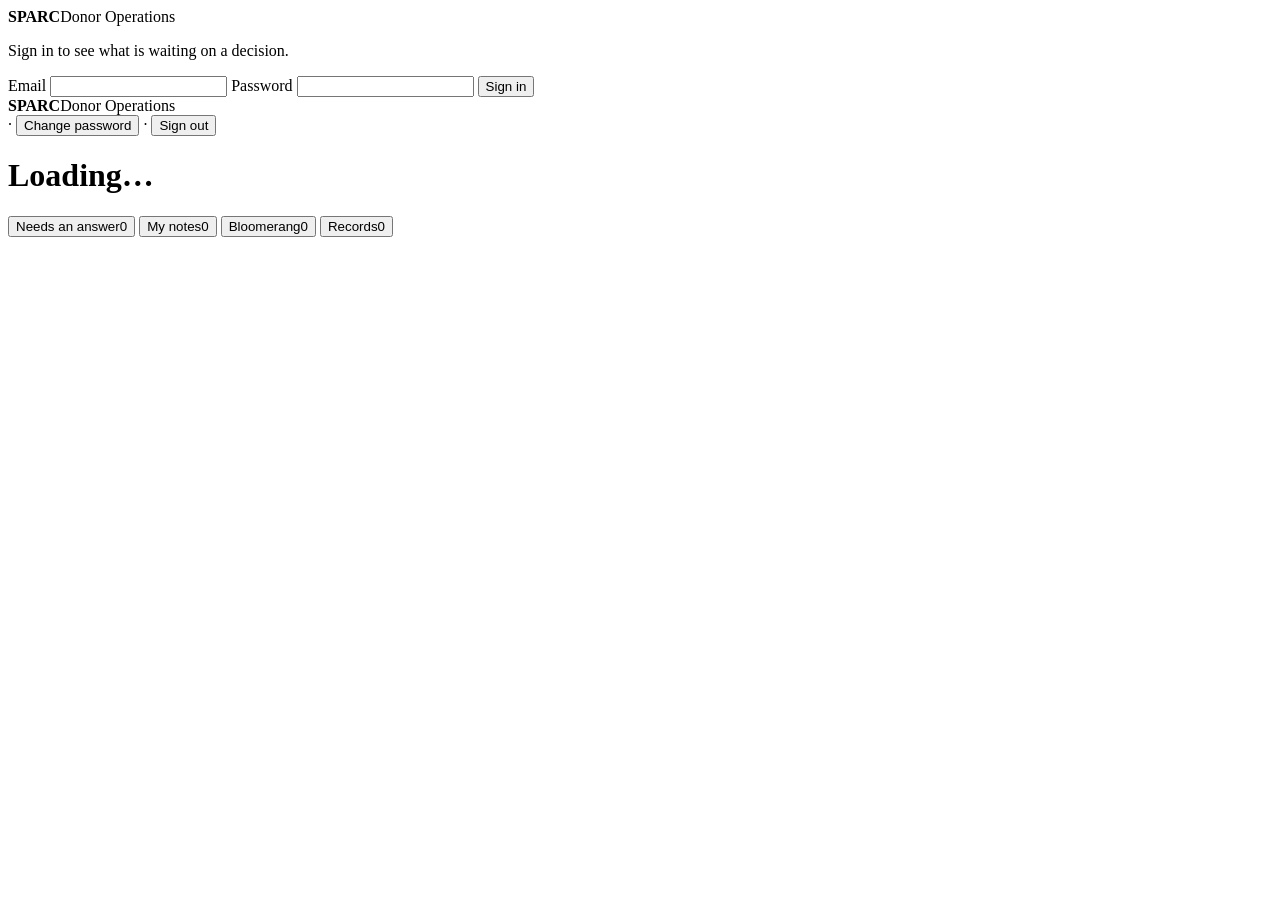
==== public/devdash/index.html @ ec533903 "Serve the dashboard under a /devdash base path Amends the previous commit's approach. Making the ass" ====
<!doctype html>
<html lang="en">
<head>
<meta charset="utf-8">
<meta name="viewport" content="width=device-width, initial-scale=1">
<meta name="robots" content="noindex, nofollow">
<title>SPARC — Donor Operations</title>
<link rel="stylesheet" href="/devdash/app.css">
</head>
<body>

<div class="signin-wrap" id="signinView">
  <form class="signin" id="signinForm">
    <div class="mark"><b>SPARC</b><span>Donor Operations</span></div>
    <p class="signin-sub">Sign in to see what is waiting on a decision.</p>
    <div id="signinMsg"></div>
    <label for="email">Email</label>
    <input class="field" id="email" type="email" autocomplete="username" required>
    <label for="password">Password</label>
    <input class="field" id="password" type="password" autocomplete="current-password" required>
    <button class="btn btn-full" id="signinBtn" type="submit">Sign in</button>
  </form>
</div>

<div id="appView" class="hidden">
  <div class="topbar"><div class="topbar-in">
    <div class="mark"><b>SPARC</b><span>Donor Operations</span></div>
    <div class="who"><span id="whoName"></span> ·
      <button class="link" id="pwBtn">Change password</button> ·
      <button class="link" id="signoutBtn">Sign out</button></div>
  </div></div>

  <main>
    <div class="lede"><h1 id="lede">Loading…</h1><p id="ledeSub"></p></div>

    <div class="tabs" role="tablist">
      <button class="tab" role="tab" data-tab="questions" aria-selected="true">Needs an answer<span class="pill pill-amber" id="cQ">0</span></button>
      <button class="tab" role="tab" data-tab="notes" aria-selected="false">My notes<span class="pill pill-blue" id="cN">0</span></button>
      <button class="tab" role="tab" data-tab="bloomerang" aria-selected="false">Bloomerang<span class="pill pill-blue" id="cB">0</span></button>
      <button class="tab" role="tab" data-tab="records" aria-selected="false">Records<span class="pill pill-grey" id="cR">0</span></button>
    </div>

    <section id="panel-questions"></section>
    <section id="panel-notes" class="hidden"></section>
    <section id="panel-bloomerang" class="hidden"></section>
    <section id="panel-records" class="hidden"></section>
  </main>
</div>

<script src="/devdash/app.js"></script>
</body>
</html>
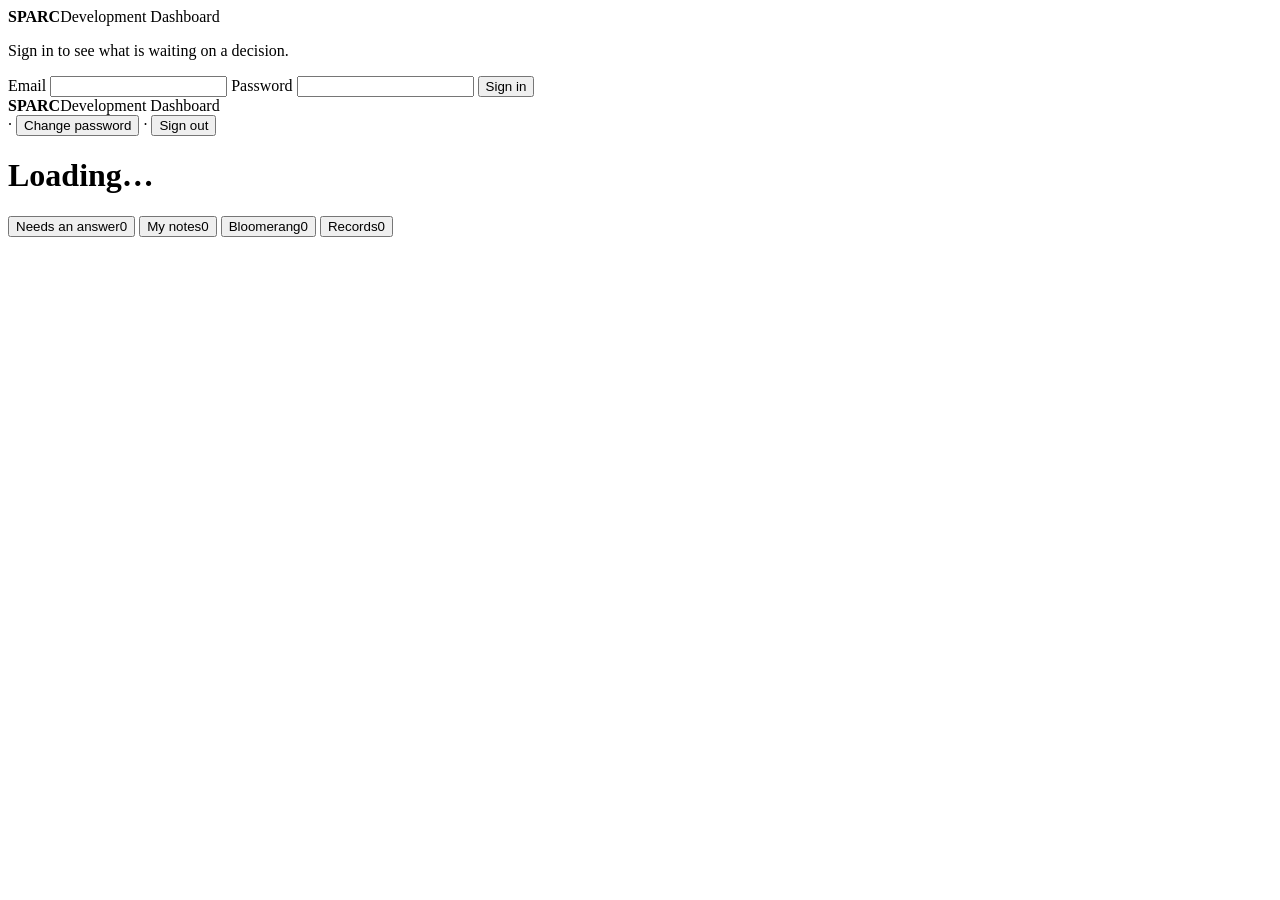
==== commit d164d6e3: "Rename the product to Development Dashboard Title, both .mark blocks (sign-in card and topbar), READ" ====
--- a/public/devdash/index.html
+++ b/public/devdash/index.html
@@ -4,14 +4,14 @@
 <meta charset="utf-8">
 <meta name="viewport" content="width=device-width, initial-scale=1">
 <meta name="robots" content="noindex, nofollow">
-<title>SPARC — Donor Operations</title>
+<title>SPARC — Development Dashboard</title>
 <link rel="stylesheet" href="/devdash/app.css">
 </head>
 <body>
 
 <div class="signin-wrap" id="signinView">
   <form class="signin" id="signinForm">
-    <div class="mark"><b>SPARC</b><span>Donor Operations</span></div>
+    <div class="mark"><b>SPARC</b><span>Development Dashboard</span></div>
     <p class="signin-sub">Sign in to see what is waiting on a decision.</p>
     <div id="signinMsg"></div>
     <label for="email">Email</label>
@@ -24,7 +24,7 @@
 
 <div id="appView" class="hidden">
   <div class="topbar"><div class="topbar-in">
-    <div class="mark"><b>SPARC</b><span>Donor Operations</span></div>
+    <div class="mark"><b>SPARC</b><span>Development Dashboard</span></div>
     <div class="who"><span id="whoName"></span> ·
       <button class="link" id="pwBtn">Change password</button> ·
       <button class="link" id="signoutBtn">Sign out</button></div>
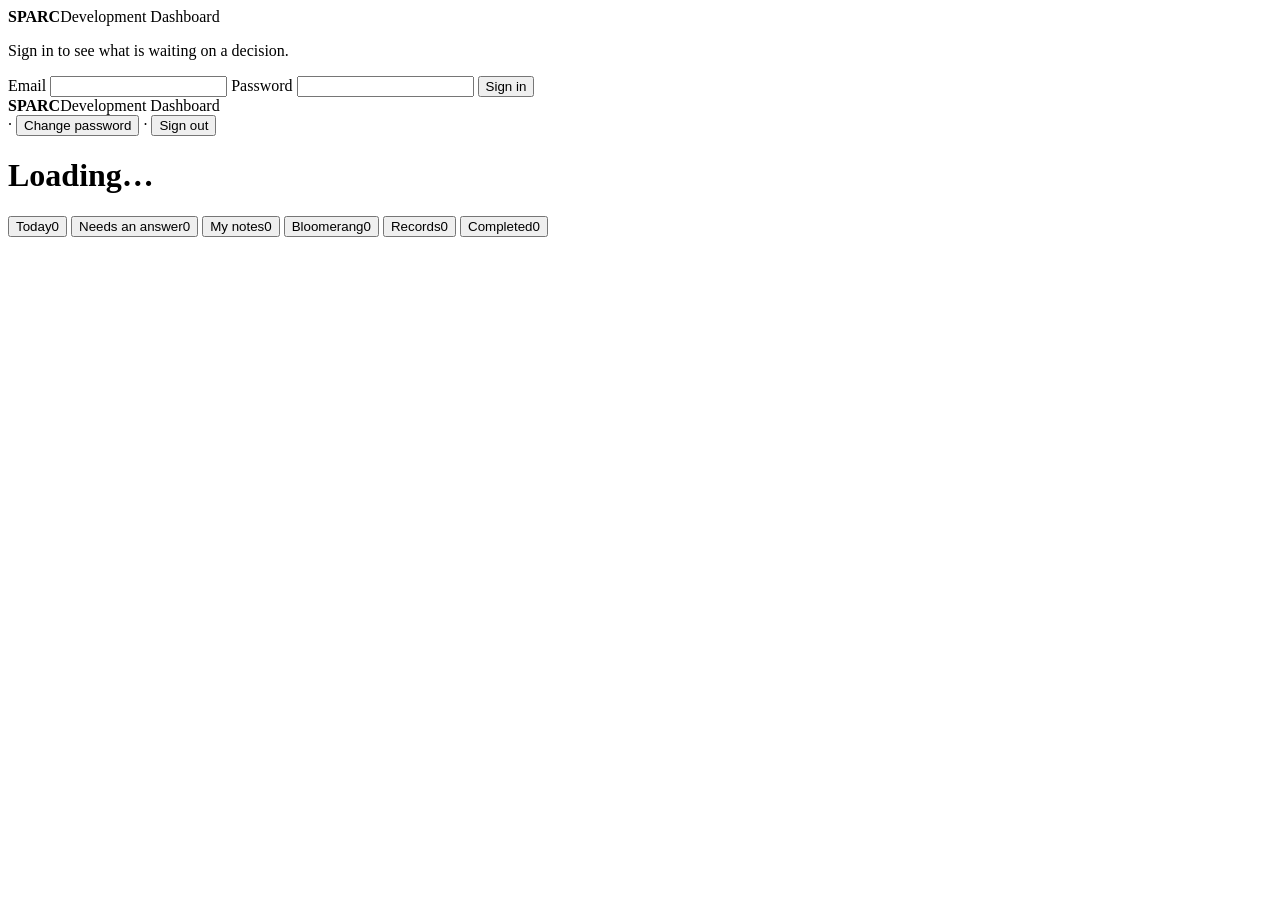
==== commit 23be5e32: "Add the Today and Completed panels Today is what Erica opens the dashboard to see, so it leads the t" ====
--- a/public/devdash/index.html
+++ b/public/devdash/index.html
@@ -34,16 +34,20 @@
     <div class="lede"><h1 id="lede">Loading…</h1><p id="ledeSub"></p></div>
 
     <div class="tabs" role="tablist">
-      <button class="tab" role="tab" data-tab="questions" aria-selected="true">Needs an answer<span class="pill pill-amber" id="cQ">0</span></button>
+      <button class="tab" role="tab" data-tab="today" aria-selected="true">Today<span class="pill pill-amber" id="cT">0</span></button>
+      <button class="tab" role="tab" data-tab="questions" aria-selected="false">Needs an answer<span class="pill pill-amber" id="cQ">0</span></button>
       <button class="tab" role="tab" data-tab="notes" aria-selected="false">My notes<span class="pill pill-blue" id="cN">0</span></button>
       <button class="tab" role="tab" data-tab="bloomerang" aria-selected="false">Bloomerang<span class="pill pill-blue" id="cB">0</span></button>
       <button class="tab" role="tab" data-tab="records" aria-selected="false">Records<span class="pill pill-grey" id="cR">0</span></button>
+      <button class="tab" role="tab" data-tab="completed" aria-selected="false">Completed<span class="pill pill-grey" id="cC">0</span></button>
     </div>
 
-    <section id="panel-questions"></section>
+    <section id="panel-today"></section>
+    <section id="panel-questions" class="hidden"></section>
     <section id="panel-notes" class="hidden"></section>
     <section id="panel-bloomerang" class="hidden"></section>
     <section id="panel-records" class="hidden"></section>
+    <section id="panel-completed" class="hidden"></section>
   </main>
 </div>
 
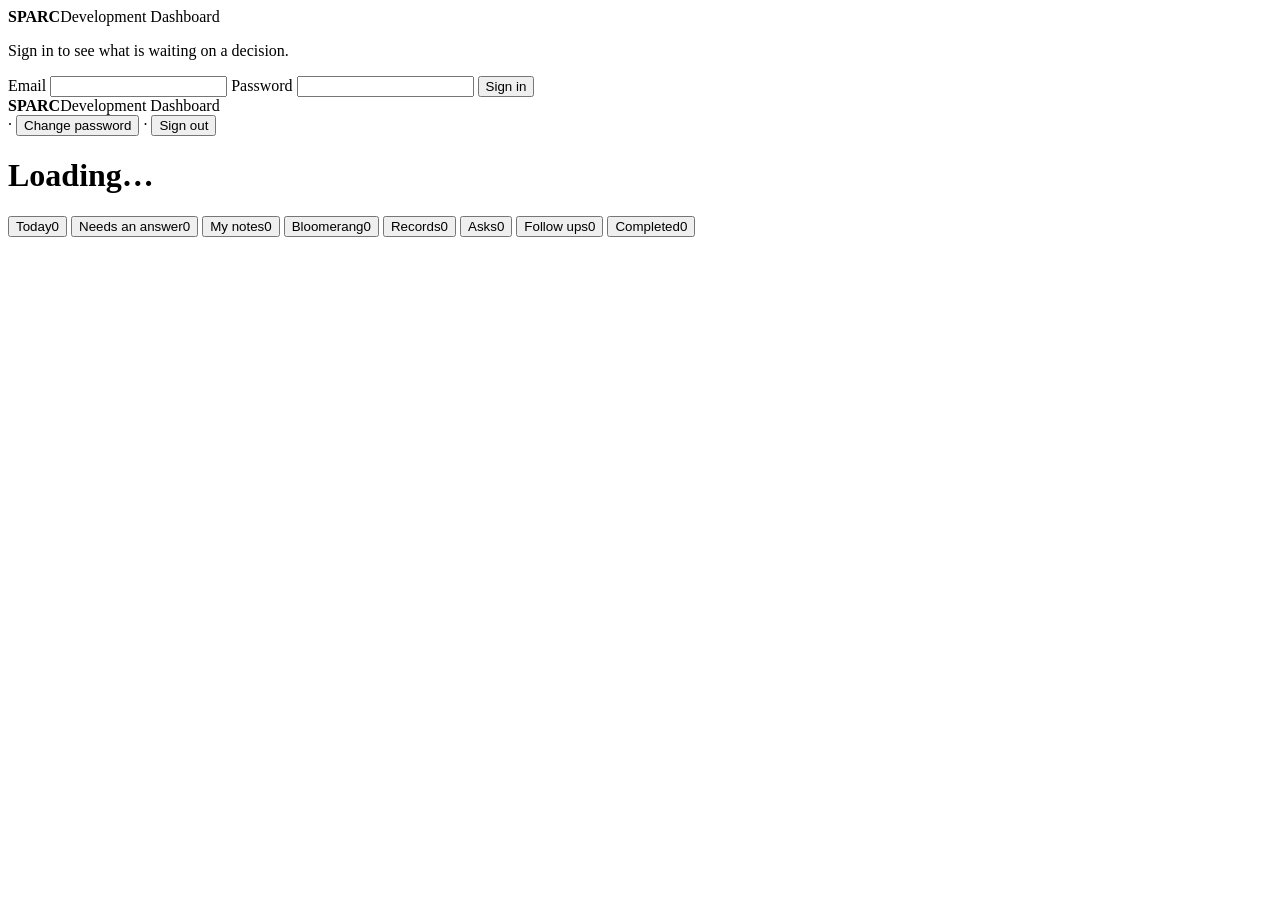
==== commit 46e1e01d: "Add the Asks and Follow ups panels Asks: one answer draft per thing Debi asked for. The flags are th" ====
--- a/public/devdash/index.html
+++ b/public/devdash/index.html
@@ -39,6 +39,8 @@
       <button class="tab" role="tab" data-tab="notes" aria-selected="false">My notes<span class="pill pill-blue" id="cN">0</span></button>
       <button class="tab" role="tab" data-tab="bloomerang" aria-selected="false">Bloomerang<span class="pill pill-blue" id="cB">0</span></button>
       <button class="tab" role="tab" data-tab="records" aria-selected="false">Records<span class="pill pill-grey" id="cR">0</span></button>
+      <button class="tab" role="tab" data-tab="asks" aria-selected="false">Asks<span class="pill pill-amber" id="cA">0</span></button>
+      <button class="tab" role="tab" data-tab="followups" aria-selected="false">Follow ups<span class="pill pill-blue" id="cF">0</span></button>
       <button class="tab" role="tab" data-tab="completed" aria-selected="false">Completed<span class="pill pill-grey" id="cC">0</span></button>
     </div>
 
@@ -47,6 +49,8 @@
     <section id="panel-notes" class="hidden"></section>
     <section id="panel-bloomerang" class="hidden"></section>
     <section id="panel-records" class="hidden"></section>
+    <section id="panel-asks" class="hidden"></section>
+    <section id="panel-followups" class="hidden"></section>
     <section id="panel-completed" class="hidden"></section>
   </main>
 </div>
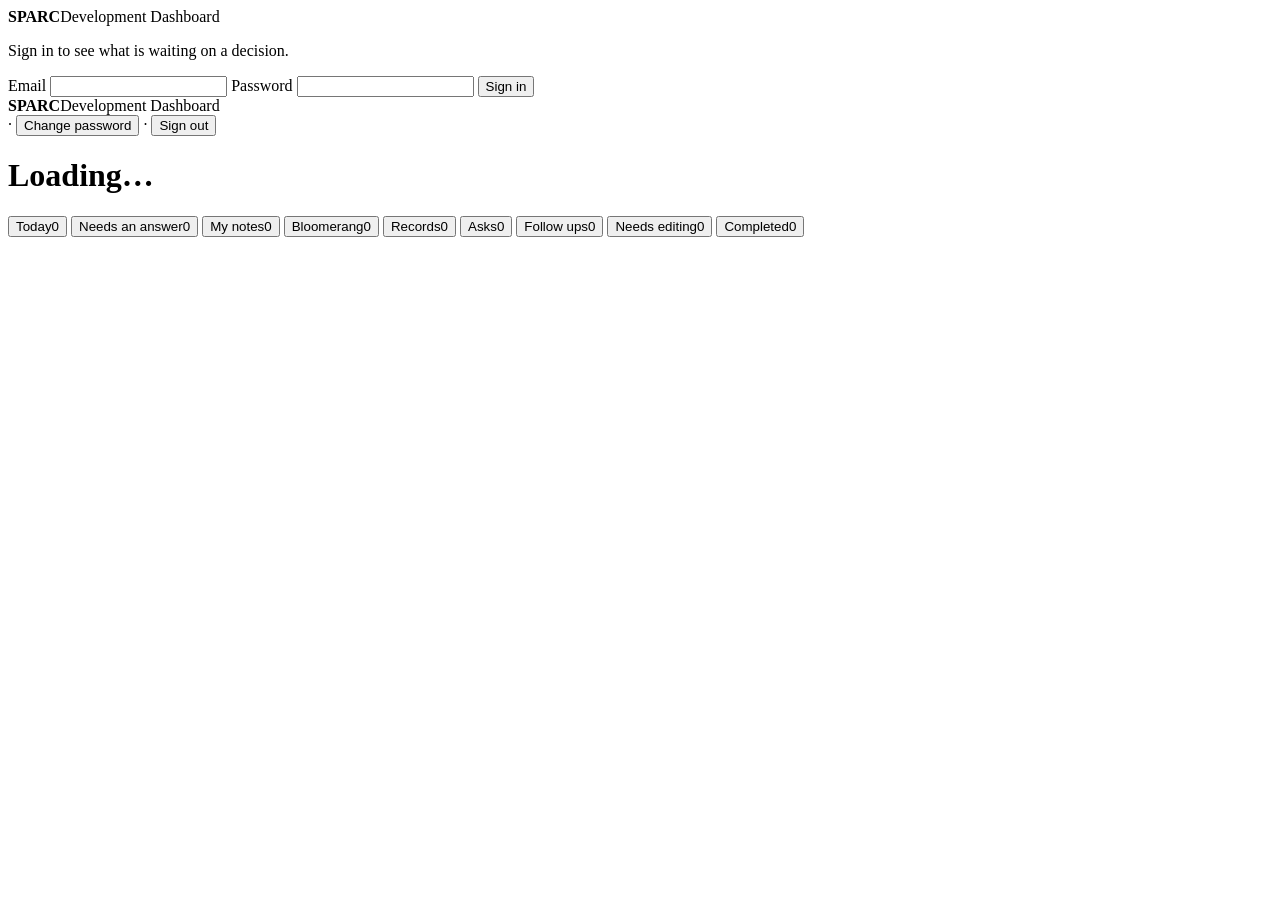
==== commit 98a40d33: "Add the Needs editing panel Documents Debi sends back, in the two forms she actually sends them: tra" ====
--- a/public/devdash/index.html
+++ b/public/devdash/index.html
@@ -41,6 +41,7 @@
       <button class="tab" role="tab" data-tab="records" aria-selected="false">Records<span class="pill pill-grey" id="cR">0</span></button>
       <button class="tab" role="tab" data-tab="asks" aria-selected="false">Asks<span class="pill pill-amber" id="cA">0</span></button>
       <button class="tab" role="tab" data-tab="followups" aria-selected="false">Follow ups<span class="pill pill-blue" id="cF">0</span></button>
+      <button class="tab" role="tab" data-tab="docs" aria-selected="false">Needs editing<span class="pill pill-amber" id="cD">0</span></button>
       <button class="tab" role="tab" data-tab="completed" aria-selected="false">Completed<span class="pill pill-grey" id="cC">0</span></button>
     </div>
 
@@ -51,6 +52,7 @@
     <section id="panel-records" class="hidden"></section>
     <section id="panel-asks" class="hidden"></section>
     <section id="panel-followups" class="hidden"></section>
+    <section id="panel-docs" class="hidden"></section>
     <section id="panel-completed" class="hidden"></section>
   </main>
 </div>
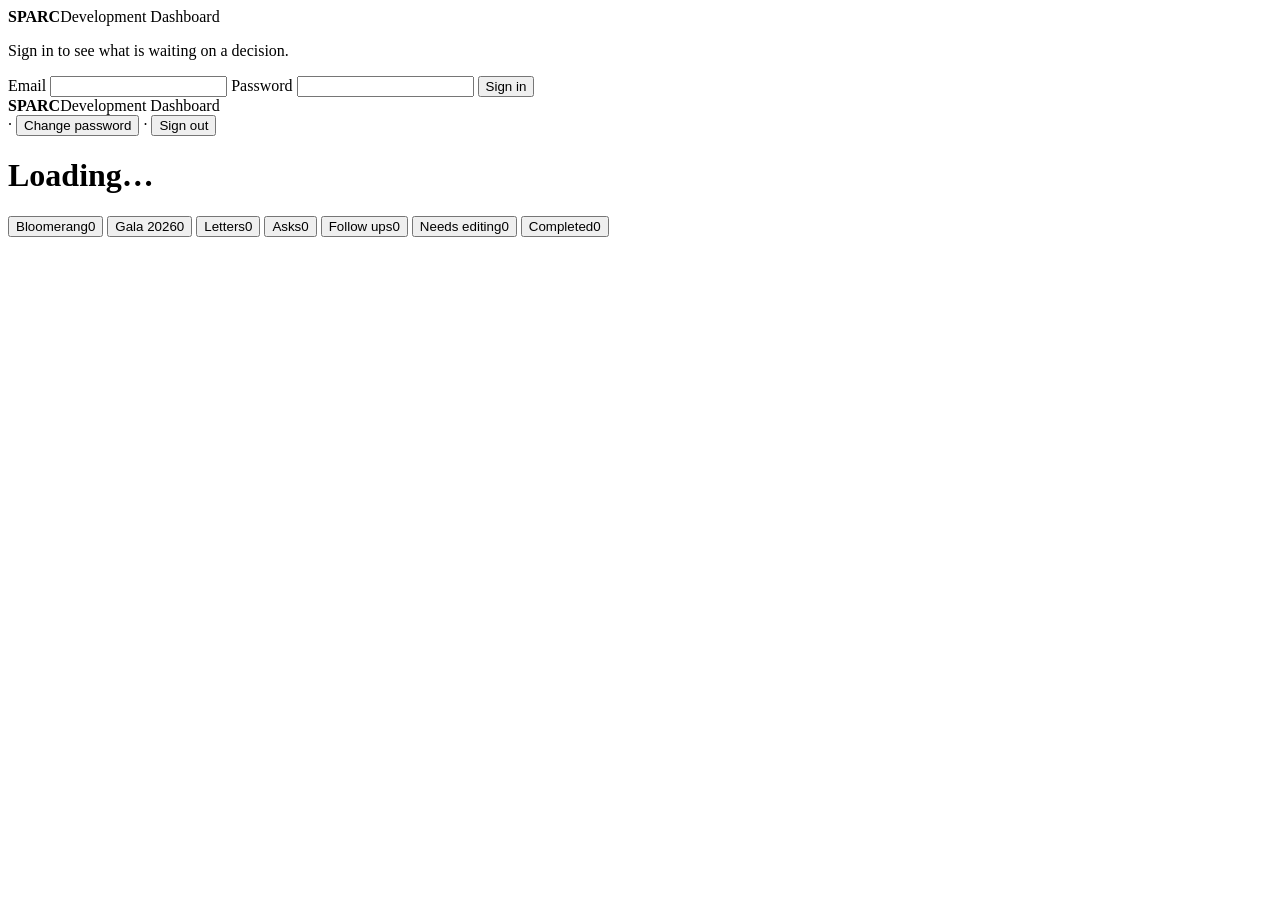
==== commit d61881c1: "Rebuild the dashboard around Bloomerang: nine tabs become seven WHAT WENT  Today, Needs an answer, M" ====
--- a/public/devdash/index.html
+++ b/public/devdash/index.html
@@ -34,22 +34,18 @@
     <div class="lede"><h1 id="lede">Loading…</h1><p id="ledeSub"></p></div>
 
     <div class="tabs" role="tablist">
-      <button class="tab" role="tab" data-tab="today" aria-selected="true">Today<span class="pill pill-amber" id="cT">0</span></button>
-      <button class="tab" role="tab" data-tab="questions" aria-selected="false">Needs an answer<span class="pill pill-amber" id="cQ">0</span></button>
-      <button class="tab" role="tab" data-tab="notes" aria-selected="false">My notes<span class="pill pill-blue" id="cN">0</span></button>
-      <button class="tab" role="tab" data-tab="bloomerang" aria-selected="false">Bloomerang<span class="pill pill-blue" id="cB">0</span></button>
-      <button class="tab" role="tab" data-tab="records" aria-selected="false">Records<span class="pill pill-grey" id="cR">0</span></button>
+      <button class="tab" role="tab" data-tab="bloomerang" aria-selected="true">Bloomerang<span class="pill pill-amber" id="cB">0</span></button>
+      <button class="tab" role="tab" data-tab="gala" aria-selected="false">Gala 2026<span class="pill pill-blue" id="cG">0</span></button>
+      <button class="tab" role="tab" data-tab="letters" aria-selected="false">Letters<span class="pill pill-amber" id="cL">0</span></button>
       <button class="tab" role="tab" data-tab="asks" aria-selected="false">Asks<span class="pill pill-amber" id="cA">0</span></button>
       <button class="tab" role="tab" data-tab="followups" aria-selected="false">Follow ups<span class="pill pill-blue" id="cF">0</span></button>
       <button class="tab" role="tab" data-tab="docs" aria-selected="false">Needs editing<span class="pill pill-amber" id="cD">0</span></button>
       <button class="tab" role="tab" data-tab="completed" aria-selected="false">Completed<span class="pill pill-grey" id="cC">0</span></button>
     </div>
 
-    <section id="panel-today"></section>
-    <section id="panel-questions" class="hidden"></section>
-    <section id="panel-notes" class="hidden"></section>
-    <section id="panel-bloomerang" class="hidden"></section>
-    <section id="panel-records" class="hidden"></section>
+    <section id="panel-bloomerang"></section>
+    <section id="panel-gala" class="hidden"></section>
+    <section id="panel-letters" class="hidden"></section>
     <section id="panel-asks" class="hidden"></section>
     <section id="panel-followups" class="hidden"></section>
     <section id="panel-docs" class="hidden"></section>
